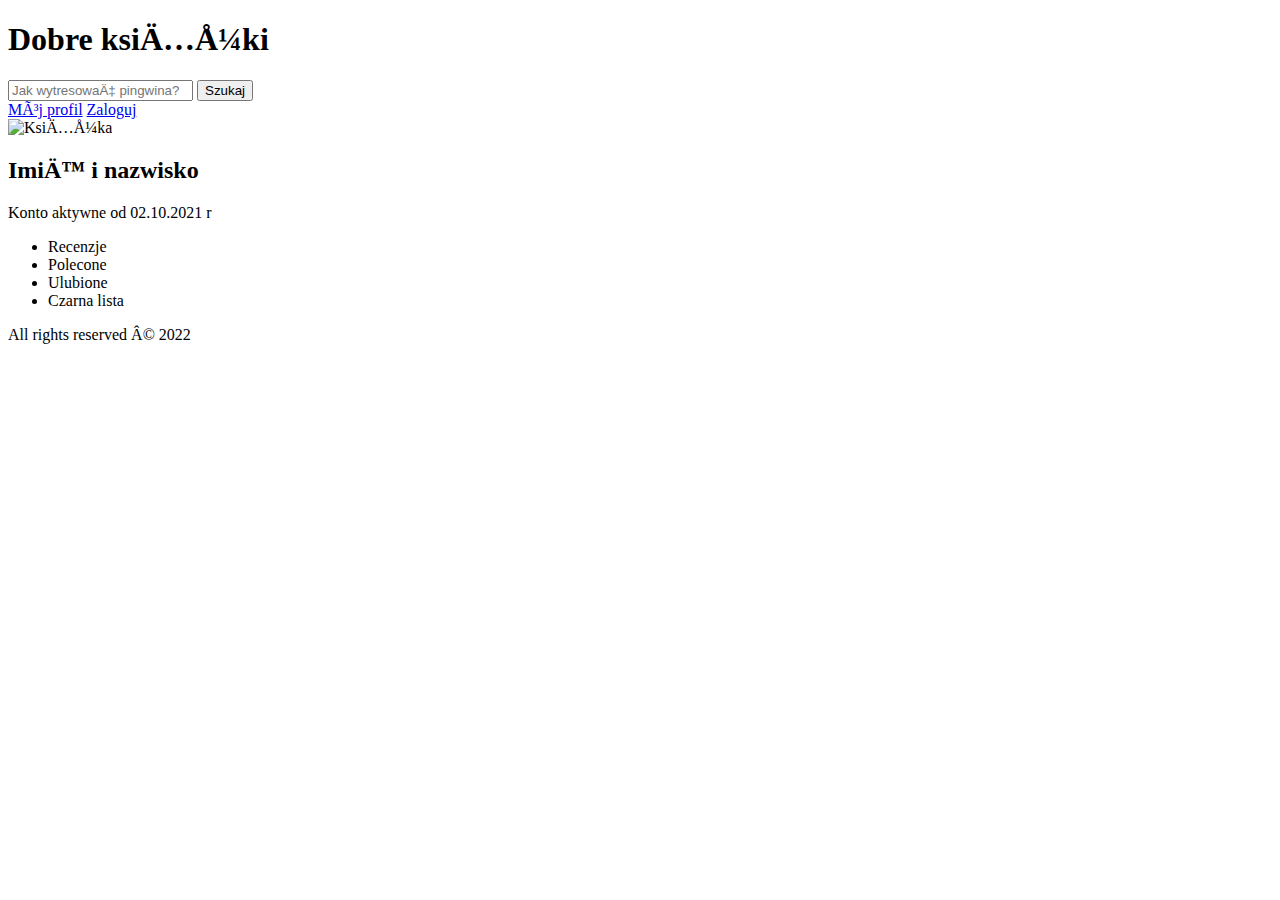
==== user.html @ 7b9eb4d9 "<!DOCTYPE html> <html>     <head>         <meta charset="utf.8">         <title>Moje książki</title>" ====
<!DOCTYPE html>
<html>
    <head>
        <meta charset="utf.8">
        <title>Moje książki</title>
    </head>
<body>
    <nav>
<h1>Dobre książki</h1>

<form>

<input type="text" placeholder="Jak wytresować pingwina?">
    <button type="submit">Szukaj</button>
</form>
<a href="user.html">Mój profil</a>
<a href="user.html">Zaloguj</a>

    </nav>
    <main>
    <img src="ksiazka.jpeg" alt="Książka" width="300">

    <h2>Imię i nazwisko</h2>
    <p> Konto aktywne od 02.10.2021 r</p>
<ul>
    <li>Recenzje    </li>
    <li>Polecone</li>
    <li>Ulubione</li>
    <li>Czarna lista</li>
</ul>
</main>
<footer> All rights reserved © 2022</footer>
</body>
</html>
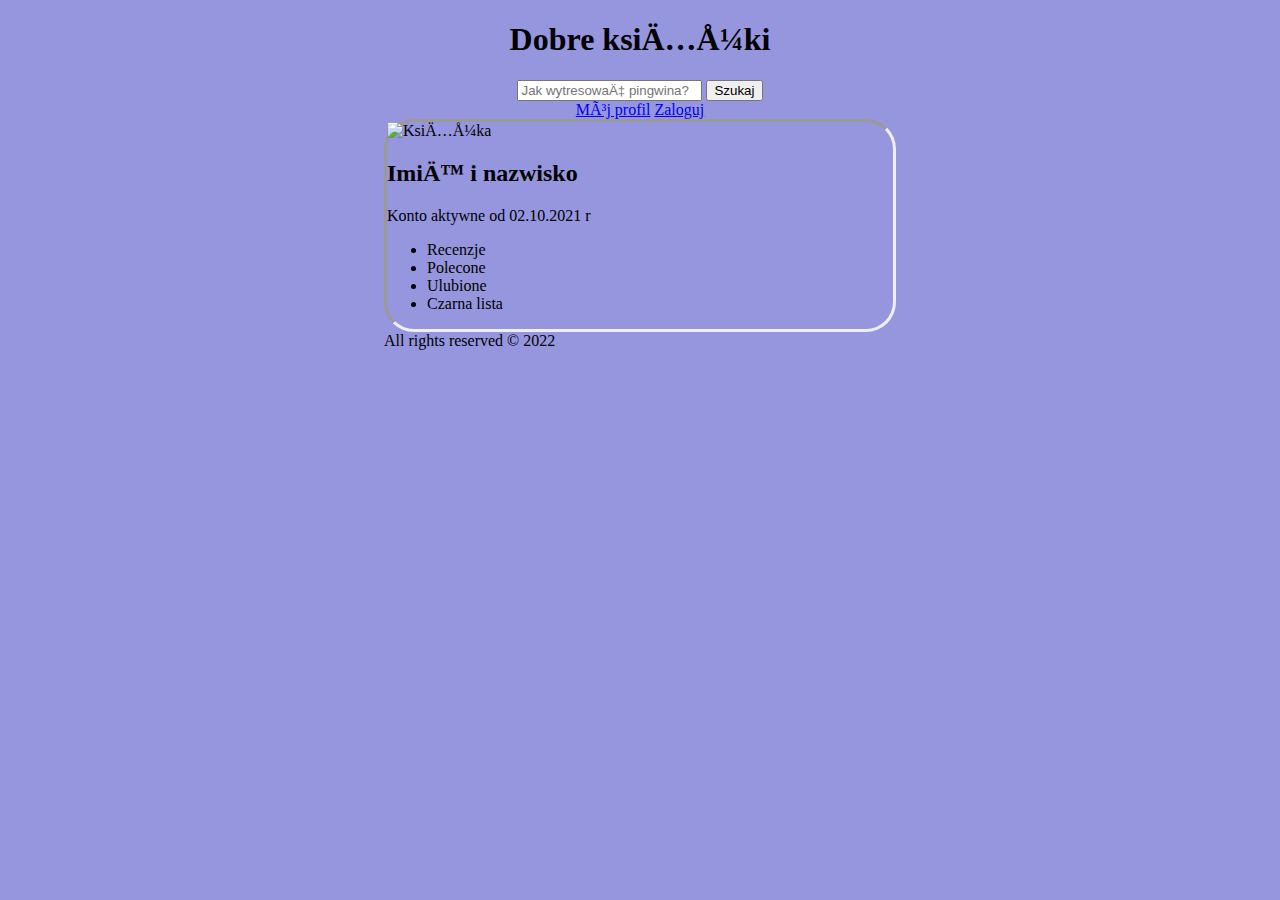
==== commit 9b0ffc06: "<!DOCTYPE html> <html>     <head>         <meta charset="utf.8">         <title>Moje książki</title>" ====
--- a/user.html
+++ b/user.html
@@ -3,7 +3,14 @@
     <head>
         <meta charset="utf.8">
         <title>Moje książki</title>
-    </head>
+        <link href="user2.css" rel="stylesheet">
+        <style>
+            main {border-style: inset; 
+                border-radius: 30px}
+            
+                
+        </style>
+            </head>
 <body>
     <nav>
 <h1>Dobre książki</h1>
@@ -18,7 +25,8 @@
 
     </nav>
     <main>
-    <img src="ksiazka.jpeg" alt="Książka" width="300">
+        <section>
+    <img src="ksiazka.jpeg" alt="Książka" width="350">
 
     <h2>Imię i nazwisko</h2>
     <p> Konto aktywne od 02.10.2021 r</p>
@@ -28,8 +36,9 @@
     <li>Ulubione</li>
     <li>Czarna lista</li>
 </ul>
+</section>
 </main>
-<footer> All rights reserved © 2022</footer>
+<footer> All rights reserved &copy; 2022</footer>
 </body>
 </html>
   --- a/user2.css
+++ b/user2.css
@@ -0,0 +1,8 @@
+body {background:rgba(141, 141, 219, 0.918);
+    margin-left: 30%;
+    margin-right: 30%;
+    padding-left: 1 em; 
+;
+    }
+nav {text-align: center;}
+    
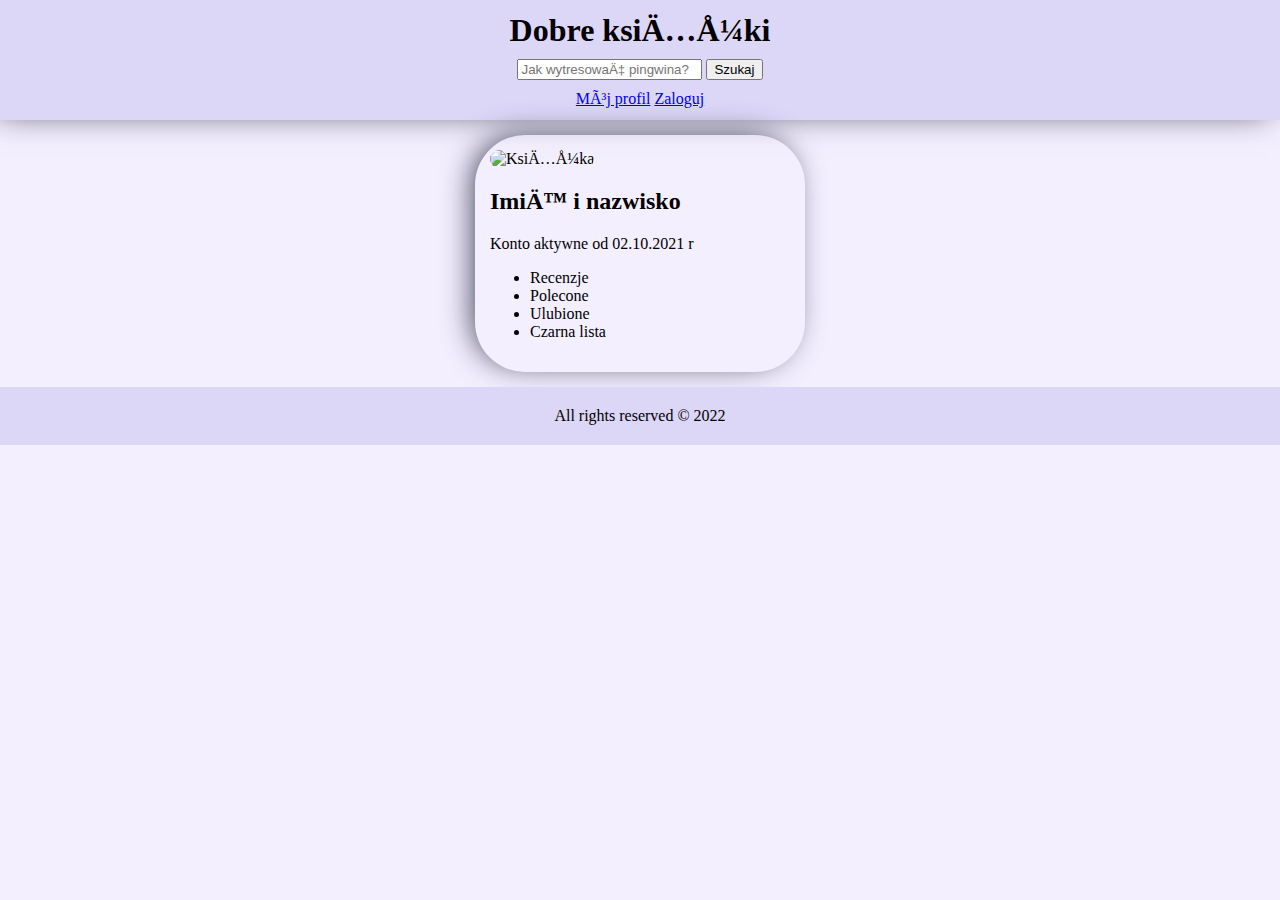
==== commit b1bb47dd: "<!DOCTYPE html> <html>     <head>         <meta charset="utf.8">         <title>Moje książki</title>" ====
--- a/user.html
+++ b/user.html
@@ -4,13 +4,7 @@
         <meta charset="utf.8">
         <title>Moje książki</title>
         <link href="user2.css" rel="stylesheet">
-        <style>
-            main {border-style: inset; 
-                border-radius: 30px}
-            
-                
-        </style>
-            </head>
+                   </head>
 <body>
     <nav>
 <h1>Dobre książki</h1>
@@ -20,13 +14,14 @@
 <input type="text" placeholder="Jak wytresować pingwina?">
     <button type="submit">Szukaj</button>
 </form>
+<div>
 <a href="user.html">Mój profil</a>
 <a href="user.html">Zaloguj</a>
-
+</div>
     </nav>
     <main>
         <section>
-    <img src="ksiazka.jpeg" alt="Książka" width="350">
+    <img src="ksiazka.jpeg" alt="Książka" width="300">
 
     <h2>Imię i nazwisko</h2>
     <p> Konto aktywne od 02.10.2021 r</p>
--- a/user2.css
+++ b/user2.css
@@ -1,8 +1,38 @@
-body {background:rgba(141, 141, 219, 0.918);
-    margin-left: 30%;
-    margin-right: 30%;
-    padding-left: 1 em; 
-;
+nav, footer {
+    background: #DCD6F7;
+
+}
+body {margin: 0; 
+    background: #f4efff;
     }
-nav {text-align: center;}
+
+nav {
+margin-top: 0;
+padding: 12px;
+box-shadow: -7px -3px 31px -5px rgba(66, 68, 90, 1);
+}
+nav > *{
+    width: 33%;
+    text-align: center;
+    margin: 0 auto;
     
+}
+form{
+    margin-top: 10px;
+margin-bottom: 10px;
+}
+footer {
+    padding: 20px;
+    text-align: center;
+}
+
+section {
+    
+width: 300px;
+margin: 15px auto;
+padding:15px;
+border-radius: 50px;
+box-shadow: -7px -3px 31px -5px rgba(66, 68, 90, 1);
+}
+
+img { border-radius: 40px;}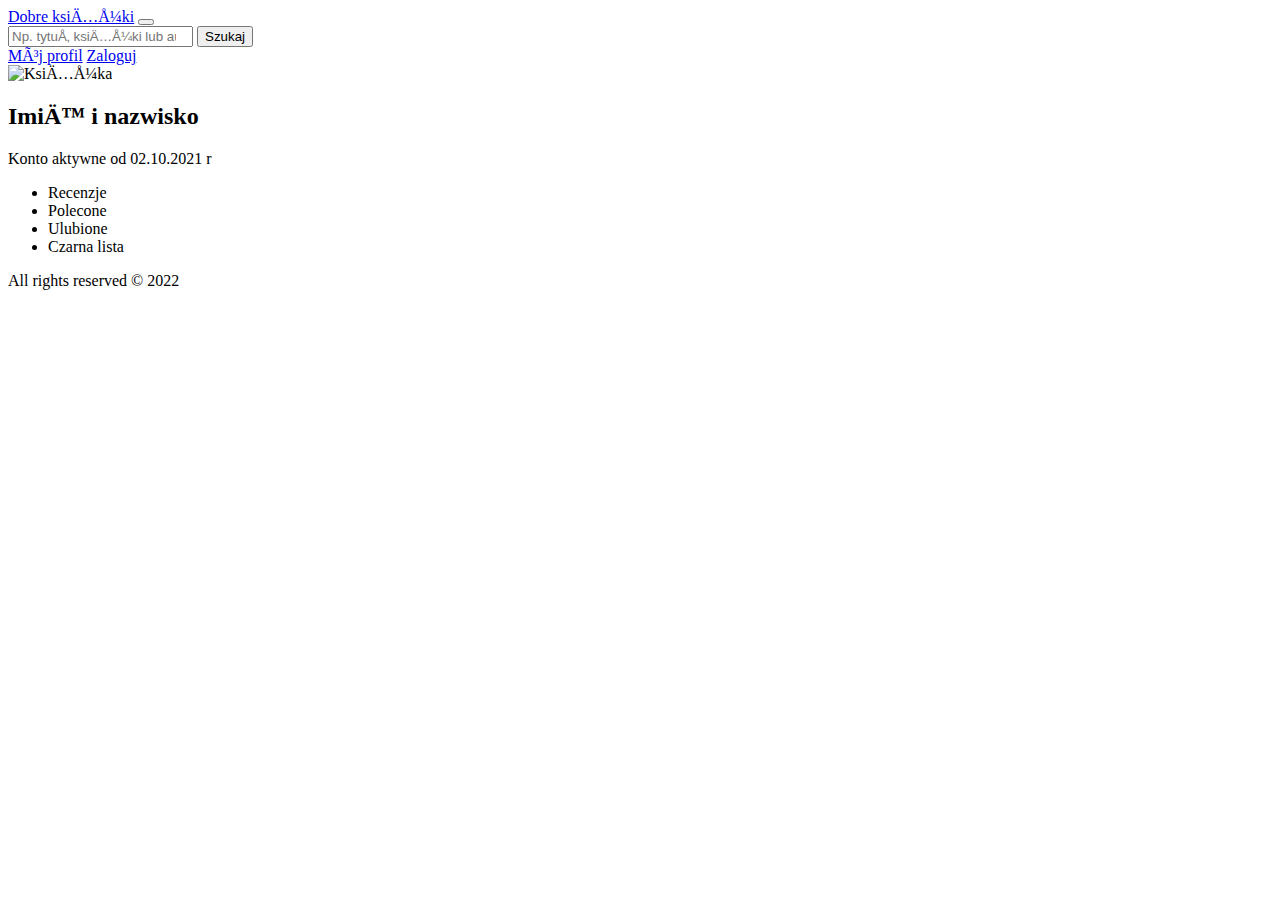
==== commit 4b9f58ba: "<!DOCTYPE html> <html>     <head>         <meta charset="utf.8">         <title>Moje książki</title>" ====
--- a/user.html
+++ b/user.html
@@ -3,22 +3,29 @@
     <head>
         <meta charset="utf.8">
         <title>Moje książki</title>
-        <link href="user2.css" rel="stylesheet">
+        <link href="https://cdn.jsdelivr.net/npm/bootstrap@5.0.2/dist/css/bootstrap.min.css" rel="stylesheet" integrity="sha384-EVSTQN3/azprG1Anm3QDgpJLIm9Nao0Yz1ztcQTwFspd3yD65VohhpuuCOmLASjC" crossorigin="anonymous">
                    </head>
 <body>
-    <nav>
-<h1>Dobre książki</h1>
-
-<form>
-
-<input type="text" placeholder="Jak wytresować pingwina?">
-    <button type="submit">Szukaj</button>
-</form>
-<div>
-<a href="user.html">Mój profil</a>
-<a href="user.html">Zaloguj</a>
-</div>
-    </nav>
+    <nav class="navbar navbar-expand-lg navbar-dark bg-dark p-3">
+        <div class="container">
+        <a class="navbar-brand" href="#">Dobre książki</a>
+        <button class="navbar-toggler" type="button"
+        data-bs-toggle="collapse" data-bs-target="#navbarSupportedContent"
+        aria-controls="navbarSupportedContent" aria-expanded="false"
+        aria-label="Toggle navigation">
+        <span class="navbar-toggler-icon"></span>
+        </button>
+        <div class="collapse navbar-collapse" id="navbarSupportedContent">
+        <form class="d-flex me-auto mt-3 mt-md-0">
+        <input class="form-control me-2" type="search" placeholder="Np. tytuł książki lub autor" aria-label="Szukaj">
+        <button class="btn btn-outline-success" type="submit">Szukaj</button>
+        </form>
+        <a href="#" class="nav-link">Mój profil</a>
+        <a href="#" class="nav-link">Zaloguj</a>
+        </div>
+        </div>
+        </nav>
+               
     <main>
         <section>
     <img src="ksiazka.jpeg" alt="Książka" width="300">
@@ -34,6 +41,7 @@
 </section>
 </main>
 <footer> All rights reserved &copy; 2022</footer>
+<script src="https://cdn.jsdelivr.net/npm/bootstrap@5.0.2/dist/js/bootstrap.bundle.min.js" integrity="sha384-MrcW6ZMFYlzcLA8Nl+NtUVF0sA7MsXsP1UyJoMp4YLEuNSfAP+JcXn/tWtIaxVXM" crossorigin="anonymous"></script>
 </body>
 </html>
   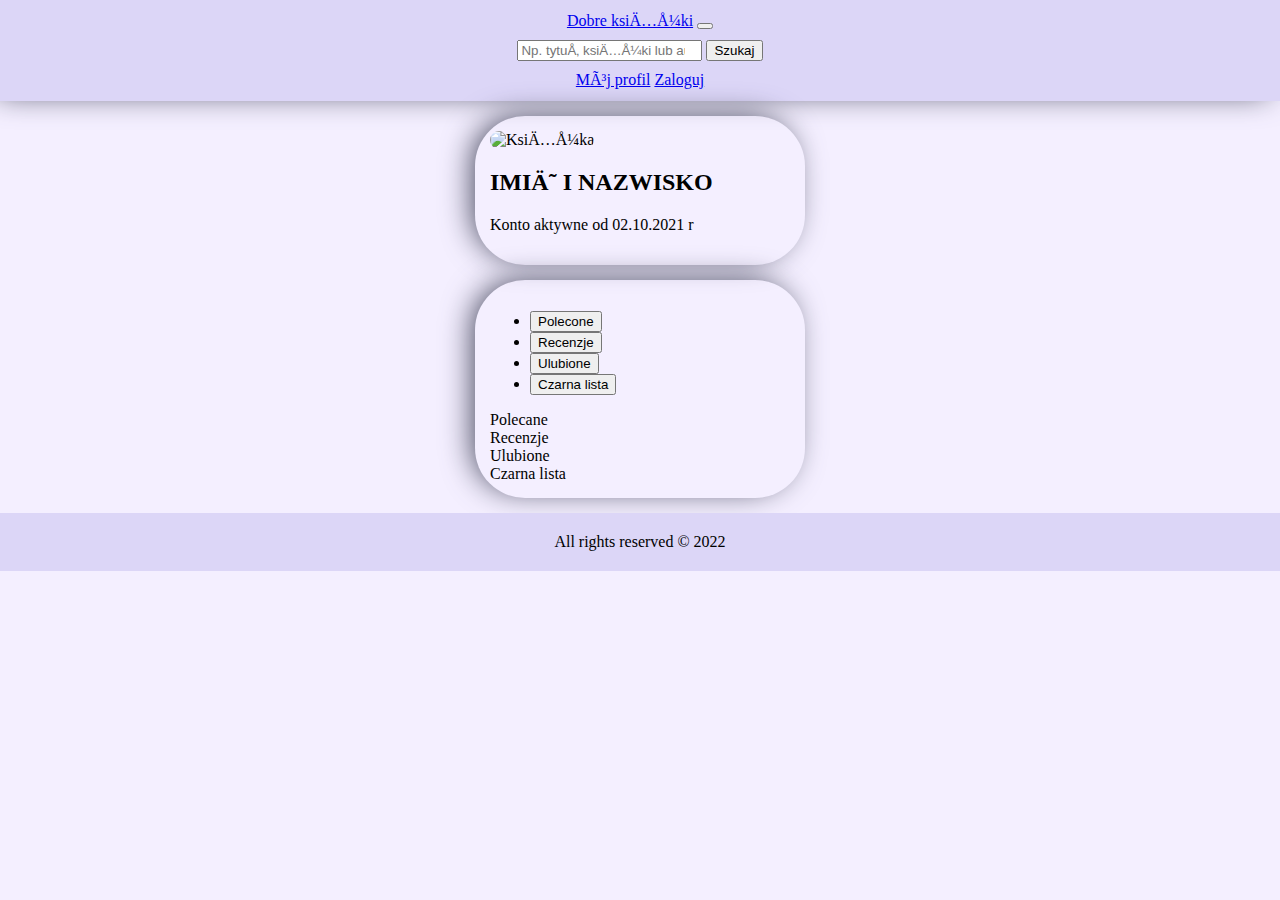
==== commit 3bbe8236: "<!DOCTYPE html> <html class="h-100">     <head>         <meta charset="utf.8">         <title>Moje k" ====
--- a/user.html
+++ b/user.html
@@ -1,11 +1,12 @@
 <!DOCTYPE html>
-<html>
+<html class="h-100">
     <head>
         <meta charset="utf.8">
         <title>Moje książki</title>
         <link href="https://cdn.jsdelivr.net/npm/bootstrap@5.0.2/dist/css/bootstrap.min.css" rel="stylesheet" integrity="sha384-EVSTQN3/azprG1Anm3QDgpJLIm9Nao0Yz1ztcQTwFspd3yD65VohhpuuCOmLASjC" crossorigin="anonymous">
+        <link href="user2.css" rel="stylesheet">
                    </head>
-<body>
+<body class="d-flex flex-column h-100">
     <nav class="navbar navbar-expand-lg navbar-dark bg-dark p-3">
         <div class="container">
         <a class="navbar-brand" href="#">Dobre książki</a>
@@ -16,7 +17,7 @@
         <span class="navbar-toggler-icon"></span>
         </button>
         <div class="collapse navbar-collapse" id="navbarSupportedContent">
-        <form class="d-flex me-auto mt-3 mt-md-0">
+        <form class="d-flex me-auto mt-3">
         <input class="form-control me-2" type="search" placeholder="Np. tytuł książki lub autor" aria-label="Szukaj">
         <button class="btn btn-outline-success" type="submit">Szukaj</button>
         </form>
@@ -27,21 +28,53 @@
         </nav>
                
     <main>
-        <section>
-    <img src="ksiazka.jpeg" alt="Książka" width="300">
-
-    <h2>Imię i nazwisko</h2>
+        <section class="bg-dark text-light">
+             <div class="row d-flex justify-content-center text-center">
+                <img class="profile-pic rounded-circle p-0 my-2"
+                src="ksiazka.jpeg" 
+                alt="Książka">
+    <h2>IMIĘ I NAZWISKO</h2>
     <p> Konto aktywne od 02.10.2021 r</p>
-<ul>
-    <li>Recenzje    </li>
-    <li>Polecone</li>
-    <li>Ulubione</li>
-    <li>Czarna lista</li>
-</ul>
+             </section>
+    <section class="bg-dark text-light">
+        <ul class="nav nav-tabs" id="myTab" role="tablist">
+        <li class="nav-item" role="presentation">
+        <button class="nav-link px-2 py-1 px-sm-3 py-sm-2 active" id="recommended-tab" data-bs-toggle="tab"
+        data-bs-target="#recommended" type="button" role="tab" aria-controls="recommended"
+        aria-selected="true">Polecone</button>
+        </li>
+        <li class="nav-item" role="presentation">
+        <button class="nav-link px-2 py-1 px-sm-3 py-sm-2" id="reviews-tab" data-bs-toggle="tab"
+        data-bs-target="#reviews" type="button" role="tab" aria-controls="reviews"
+        aria-selected="false">Recenzje</button>
+        </li>
+        <li class="nav-item" role="presentation">
+        <button class="nav-link px-2 py-1 px-sm-3 py-sm-2" id="favourite-tab" data-bs-toggle="tab"
+        data-bs-target="#favourite" type="button" role="tab" aria-controls="favourite"
+        aria-selected="false">Ulubione</button>
+        </li>
+        <li class="nav-item" role="presentation">
+        <button class="nav-link px-2 py-1 px-sm-3 py-sm-2" id="black-list-tab" data-bs-toggle="tab"
+        data-bs-target="#black-list" type="button" role="tab" aria-controls="black-list"
+        aria-selected="false">Czarna lista</button>
+        </li>
+        </ul>
+        <div class="tab-content bg-light text-dark" id="myTabContent">
+        <div class="tab-pane fade show active" id="recommended" role="tabpanel"
+        aria-labelledby="recommended-tab">
+        Polecane
+        </div>
+        <div class="tab-pane fade" id="reviews" role="tabpanel" aria-labelledby="reviews-tab">Recenzje</div>
+        <div class="tab-pane fade" id="favourite" role="tabpanel" aria-labelledby="favourite-tab">Ulubione</div>
+        <div class="tab-pane fade" id="black-list" role="tabpanel" aria-labelledby="black-list-tab">Czarna lista</div>
+        </div>
+       
+                </div>
+            </div>
 </section>
 </main>
-<footer> All rights reserved &copy; 2022</footer>
+<footer class="footer bg-dark text-center text-light p-3 mt-auto"> All rights reserved &copy; 2022</footer>
 <script src="https://cdn.jsdelivr.net/npm/bootstrap@5.0.2/dist/js/bootstrap.bundle.min.js" integrity="sha384-MrcW6ZMFYlzcLA8Nl+NtUVF0sA7MsXsP1UyJoMp4YLEuNSfAP+JcXn/tWtIaxVXM" crossorigin="anonymous"></script>
 </body>
 </html>
-  +  
--- a/user2.css
+++ b/user2.css
@@ -0,0 +1,38 @@
+nav, footer {
+    background: #DCD6F7;
+
+}
+body {margin: 0; 
+    background: #f4efff;
+    }
+
+nav {
+margin-top: 0;
+padding: 12px;
+box-shadow: -7px -3px 31px -5px rgba(66, 68, 90, 1);
+}
+nav > *{
+    width: 33%;
+    text-align: center;
+    margin: 0 auto;
+    
+}
+form{
+    margin-top: 10px;
+margin-bottom: 10px;
+}
+footer {
+    padding: 20px;
+    text-align: center;
+}
+
+section {
+    
+width: 300px;
+margin: 15px auto;
+padding:15px;
+border-radius: 50px;
+box-shadow: -7px -3px 31px -5px rgba(66, 68, 90, 1);
+}
+
+img { border-radius: 40px;}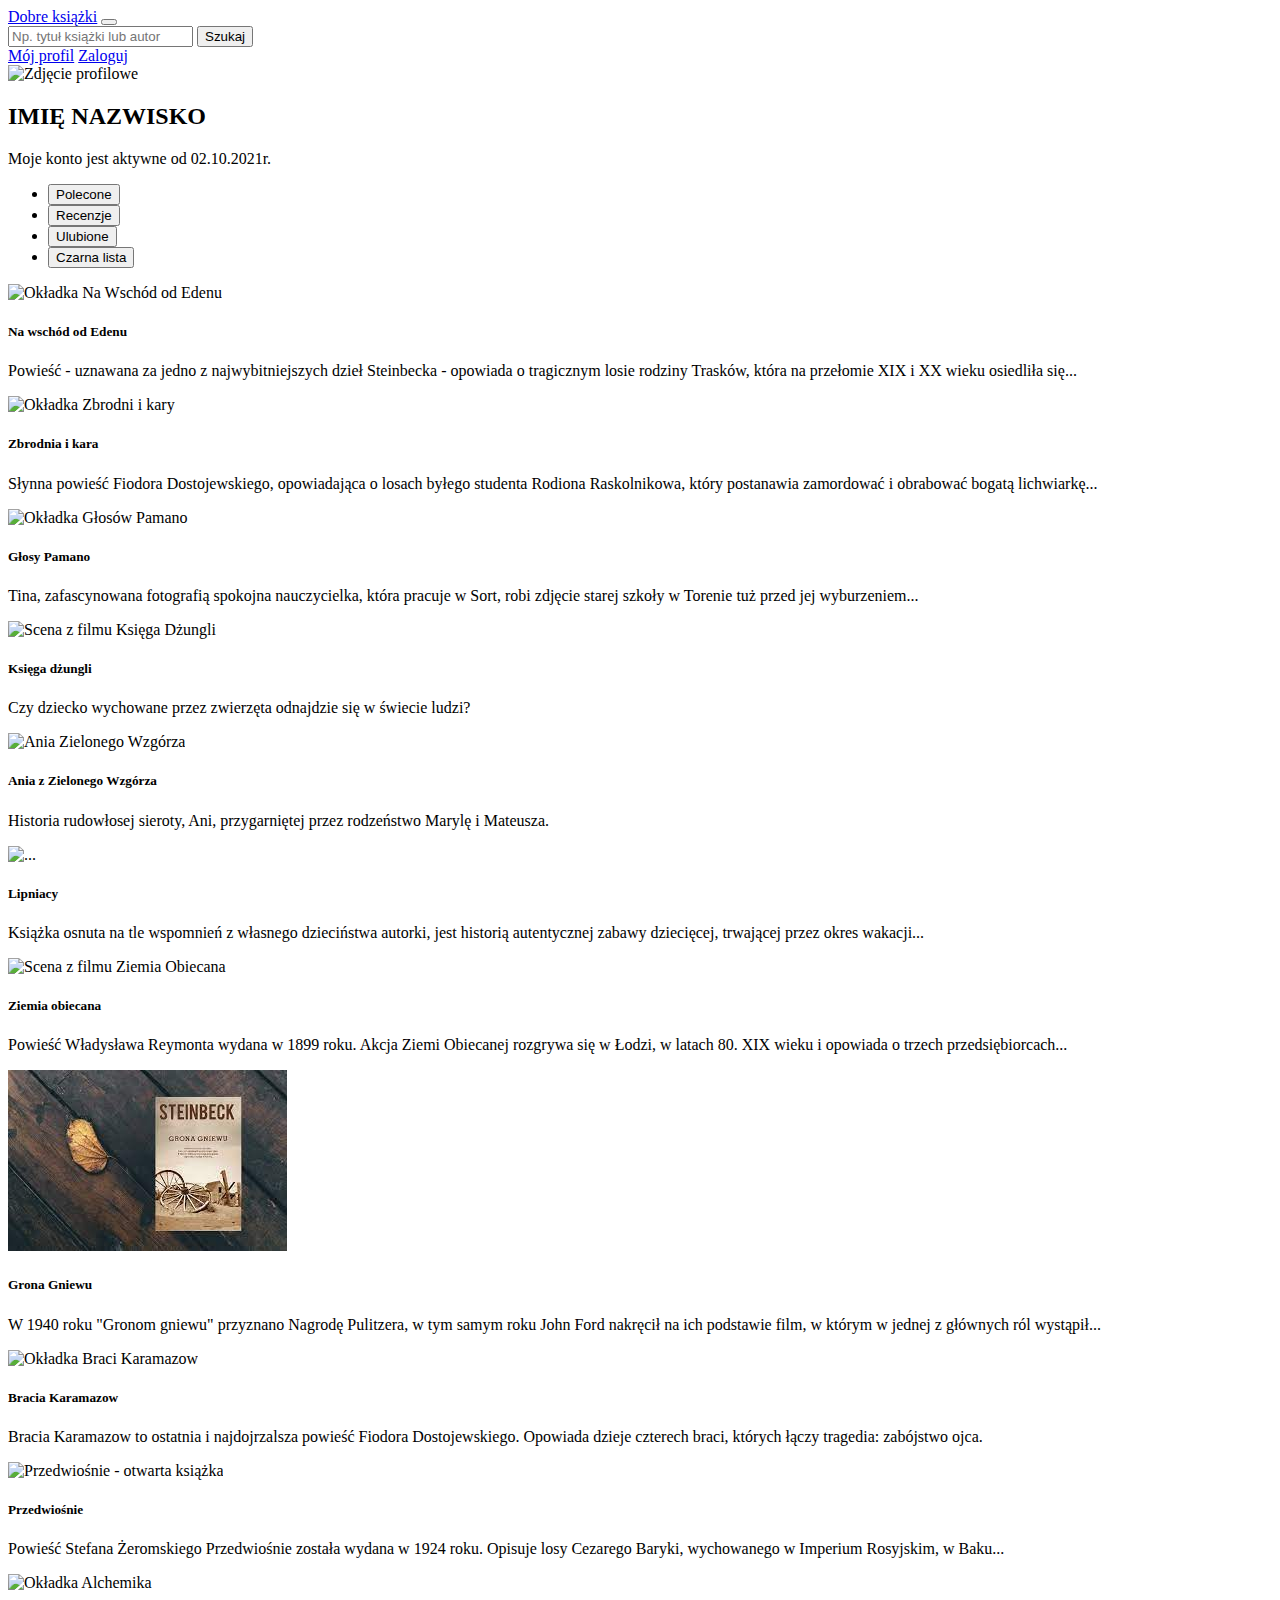
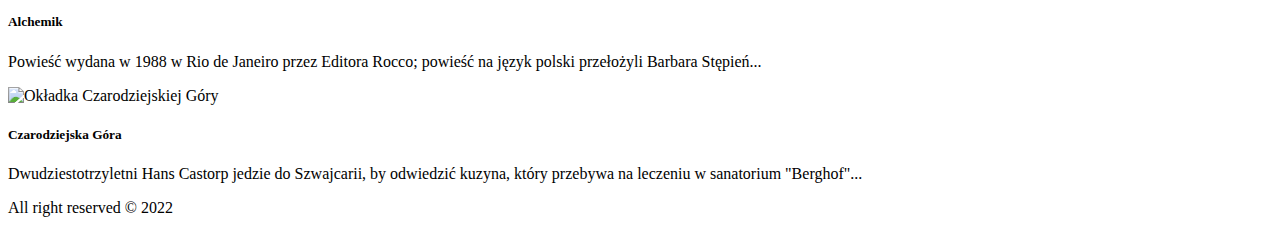
==== commit 193d3923: "<!DOCTYPE html> <html class="h-100">" ====
--- a/user.html
+++ b/user.html
@@ -1,80 +1,265 @@
+ 
 <!DOCTYPE html>
 <html class="h-100">
-    <head>
-        <meta charset="utf.8">
-        <title>Moje książki</title>
-        <link href="https://cdn.jsdelivr.net/npm/bootstrap@5.0.2/dist/css/bootstrap.min.css" rel="stylesheet" integrity="sha384-EVSTQN3/azprG1Anm3QDgpJLIm9Nao0Yz1ztcQTwFspd3yD65VohhpuuCOmLASjC" crossorigin="anonymous">
-        <link href="user2.css" rel="stylesheet">
-                   </head>
+
+<head>
+    <title>Moje książki</title>
+    <meta charset="utf-8">
+    <meta name="viewport" content="width=device-width, initial_scale=1.0">
+    <link href="https://cdn.jsdelivr.net/npm/bootstrap@5.0.2/dist/css/bootstrap.min.css" rel="stylesheet"
+          integrity="sha384-EVSTQN3/azprG1Anm3QDgpJLIm9Nao0Yz1ztcQTwFspd3yD65VohhpuuCOmLASjC" crossorigin="anonymous">
+    <link rel="stylesheet" href="user2.css">
+</head>
+
 <body class="d-flex flex-column h-100">
-    <nav class="navbar navbar-expand-lg navbar-dark bg-dark p-3">
-        <div class="container">
-        <a class="navbar-brand" href="#">Dobre książki</a>
-        <button class="navbar-toggler" type="button"
-        data-bs-toggle="collapse" data-bs-target="#navbarSupportedContent"
-        aria-controls="navbarSupportedContent" aria-expanded="false"
-        aria-label="Toggle navigation">
-        <span class="navbar-toggler-icon"></span>
+<nav class="navbar navbar-expand-lg navbar-dark bg-dark p-3">
+    <div class="container">
+        <a class="navbar-brand" href="index.html">Dobre książki</a>
+        <button class="navbar-toggler" type="button" data-bs-toggle="collapse"
+                data-bs-target="#navbarSupportedContent" aria-controls="navbarSupportedContent" aria-expanded="false"
+                aria-label="Toggle navigation">
+            <span class="navbar-toggler-icon"></span>
         </button>
         <div class="collapse navbar-collapse" id="navbarSupportedContent">
-        <form class="d-flex me-auto mt-3">
-        <input class="form-control me-2" type="search" placeholder="Np. tytuł książki lub autor" aria-label="Szukaj">
-        <button class="btn btn-outline-success" type="submit">Szukaj</button>
-        </form>
-        <a href="#" class="nav-link">Mój profil</a>
-        <a href="#" class="nav-link">Zaloguj</a>
+            <form class="d-flex me-auto mt-3 mt-lg-0">
+                <input class="form-control me-2"
+                       type="search"
+                       placeholder="Np. tytuł książki lub autor"
+                       aria-label="Szukaj">
+                <button class="btn btn-outline-success" type="submit">Szukaj</button>
+            </form>
+            <a href="user.html" class="nav-link">Mój profil</a>
+            <a href="login.html" class="nav-link">Zaloguj</a>
         </div>
+    </div>
+</nav>
+<main class="bg-light text-dark h-100">
+    <section class="bg-dark text-light text-center p-2">
+        <img class="profile-pic rounded-circle p-0 my-2" src="ksiazka.jpeg" alt="Zdjęcie profilowe"
+             width="300">
+        <h2>IMIĘ NAZWISKO</h2>
+        <p>Moje konto jest aktywne od 02.10.2021r.</p>
+    </section>
+    <section>
+        <ul class="nav nav-tabs bg-dark text-light d-flex justify-content-center" id="myTab" role="tablist">
+            <li class="nav-item" role="presentation">
+                <button class="nav-link px-2 py-1 px-sm-3 py-sm-2 active" id="recommended-tab" data-bs-toggle="tab"
+                        data-bs-target="#recommended" type="button" role="tab" aria-controls="recommended"
+                        aria-selected="true">Polecone
+                </button>
+            </li>
+            <li class="nav-item" role="presentation">
+                <button class="nav-link px-2 py-1 px-sm-3 py-sm-2" id="reviews-tab" data-bs-toggle="tab"
+                        data-bs-target="#reviews" type="button" role="tab" aria-controls="reviews"
+                        aria-selected="false">Recenzje
+                </button>
+            </li>
+            <li class="nav-item" role="presentation">
+                <button class="nav-link px-2 py-1 px-sm-3 py-sm-2" id="favourite-tab" data-bs-toggle="tab"
+                        data-bs-target="#favourite" type="button" role="tab" aria-controls="favourite"
+                        aria-selected="false">Ulubione
+                </button>
+            </li>
+            <li class="nav-item" role="presentation">
+                <button class="nav-link px-2 py-1 px-sm-3 py-sm-2" id="black-list-tab" data-bs-toggle="tab"
+                        data-bs-target="#black-list" type="button" role="tab" aria-controls="black-list"
+                        aria-selected="false">Czarna lista
+                </button>
+            </li>
+        </ul>
+        <div class="tab-content" id="myTabContent">
+            <div class="tab-pane fade show active" id="recommended" role="tabpanel"
+                 aria-labelledby="recommended-tab">
+                <div class="container p-4">
+                    <div class="row row-cols-auto justify-content-center g-4">
+                        <div class="col">
+                            <div class="card bg-dark text-light h-100">
+                                <img src="https://2.bp.blogspot.com/-4lb7VNUTh10/WsngCY64vVI/AAAAAAAADQ4/bmD2Q68J8HYn0bd3MDo-j65OUBiohi5AwCLcBGAs/w1200-h630-p-k-no-nu/na%2Bwsch%25C3%25B3d%2Bod%2Bedenu.JPG"
+                                     class="card-img-top" alt="Okładka Na Wschód od Edenu">
+                                <div class="card-body">
+                                    <h5 class="card-title">Na wschód od Edenu</h5>
+                                    <p class="card-text">
+                                        Powieść - uznawana za jedno z najwybitniejszych dzieł Steinbecka -
+                                        opowiada o tragicznym losie rodziny Trasków, która na przełomie XIX i XX
+                                        wieku osiedliła się...
+                                    </p>
+                                </div>
+                            </div>
+                        </div>
+                        <div class="col">
+                            <div class="card bg-dark text-light h-100">
+                                <img src="http://1.bp.blogspot.com/-UfbD2wu3UCs/VOCFTGvLi9I/AAAAAAAACEU/daBoSaljKA8/w1200-h630-p-k-no-nu/IMAG1376.jpg"
+                                     class="card-img-top" alt="Okładka Zbrodni i kary">
+                                <div class="card-body">
+                                    <h5 class="card-title">Zbrodnia i kara</h5>
+                                    <p class="card-text">
+                                        Słynna powieść Fiodora Dostojewskiego, opowiadająca o losach byłego studenta
+                                        Rodiona Raskolnikowa, który postanawia zamordować i obrabować bogatą
+                                        lichwiarkę...
+                                    </p>
+                                </div>
+                            </div>
+                        </div>
+                        <div class="col">
+                            <div class="card bg-dark text-light h-100">
+                                <img src="https://www.derevolutionibus.pl/wp-content/uploads/2020/03/IMG_20200325_153510-scaled.jpg"
+                                     class="card-img-top" alt="Okładka Głosów Pamano">
+                                <div class="card-body">
+                                    <h5 class="card-title">Głosy Pamano</h5>
+                                    <p class="card-text">
+                                        Tina, zafascynowana fotografią spokojna nauczycielka, która pracuje w Sort,
+                                        robi zdjęcie starej szkoły w Torenie tuż przed jej wyburzeniem...
+                                    </p>
+                                </div>
+                            </div>
+                        </div>
+                    </div>
+                </div>
+            </div>
+            <div class="tab-pane fade" id="reviews" role="tabpanel" aria-labelledby="reviews-tab">
+                <div class="container p-4">
+                    <div class="row row-cols-auto justify-content-center g-4">
+                        <div class="col">
+                            <div class="card bg-dark text-light h-100">
+                                <img src="https://d-tm.ppstatic.pl/kadry/cc/59/06ba78feac18ea863b90e6ec8c88.1000.jpg"
+                                     class="card-img-top" alt="Scena z filmu Księga Dżungli">
+                                <div class="card-body">
+                                    <h5 class="card-title">Księga dżungli</h5>
+                                    <p class="card-text">
+                                        Czy dziecko wychowane przez zwierzęta odnajdzie się w świecie ludzi?
+                                    </p>
+                                </div>
+                            </div>
+                        </div>
+                        <div class="col">
+                            <div class="card bg-dark text-light h-100">
+                                <img src="https://cytaty.pl/media/quote_template/2014/10/31/annewithhouse.jpg"
+                                     class="card-img-top" alt="Ania Zielonego Wzgórza">
+                                <div class="card-body">
+                                    <h5 class="card-title">Ania z Zielonego Wzgórza</h5>
+                                    <p class="card-text">
+                                        Historia rudowłosej sieroty, Ani, przygarniętej przez rodzeństwo Marylę i
+                                        Mateusza.
+                                    </p>
+                                </div>
+                            </div>
+                        </div>
+                        <div class="col">
+                            <div class="card bg-dark text-light h-100">
+                                <img src="https://a.allegroimg.com/original/1ea56f/e5c8f5624b9e94c91d5b1c742ee3"
+                                     class="card-img-top" alt="...">
+                                <div class="card-body">
+                                    <h5 class="card-title">Lipniacy</h5>
+                                    <p class="card-text">
+                                        Książka osnuta na tle wspomnień z własnego dzieciństwa autorki, jest historią
+                                        autentycznej zabawy dziecięcej, trwającej przez okres wakacji...
+                                    </p>
+                                </div>
+                            </div>
+                        </div>
+                    </div>
+                </div>
+            </div>
+            <div class="tab-pane fade" id="favourite" role="tabpanel" aria-labelledby="favourite-tab">
+                <div class="container p-4">
+                    <div class="row row-cols-auto justify-content-center g-4">
+                        <div class="col">
+                            <div class="card bg-dark text-light h-100">
+                                <img src="https://www.nck.pl/upload/thumb/upload/Ziemia_Obiecana_-_kadr_z_filmu_auto_1600x800.jpg"
+                                     class="card-img-top" alt="Scena z filmu Ziemia Obiecana">
+                                <div class="card-body">
+                                    <h5 class="card-title">Ziemia obiecana</h5>
+                                    <p class="card-text">
+                                        Powieść Władysława Reymonta wydana w 1899 roku. Akcja Ziemi Obiecanej rozgrywa
+                                        się w Łodzi, w latach 80. XIX wieku i opowiada o trzech przedsiębiorcach...
+                                    </p>
+                                </div>
+                            </div>
+                        </div>
+                        <div class="col">
+                            <div class="card bg-dark text-light h-100">
+                                <img src="[data-uri]"
+                                     class="card-img-top" alt="Okładka Gron Gniewu">
+                                <div class="card-body">
+                                    <h5 class="card-title">Grona Gniewu</h5>
+                                    <p class="card-text">
+                                        W 1940 roku "Gronom gniewu" przyznano Nagrodę Pulitzera, w tym samym roku
+                                        John Ford nakręcił na ich podstawie film, w którym w jednej z głównych ról
+                                        wystąpił...
+                                    </p>
+                                </div>
+                            </div>
+                        </div>
+                        <div class="col">
+                            <div class="card bg-dark text-light h-100">
+                                <img src="https://encrypted-tbn0.gstatic.com/images?q=tbn:ANd9GcTLcvXFZBenKXmbAgbhwwBOJNJDEHLXyG3moA&usqp=CAU"
+                                     class="card-img-top" alt="Okładka Braci Karamazow">
+                                <div class="card-body">
+                                    <h5 class="card-title">Bracia Karamazow</h5>
+                                    <p class="card-text">
+                                        Bracia Karamazow to ostatnia i najdojrzalsza powieść Fiodora Dostojewskiego.
+                                        Opowiada dzieje czterech braci, których łączy tragedia: zabójstwo ojca.
+                                    </p>
+                                </div>
+                            </div>
+                        </div>
+                    </div>
+                </div>
+            </div>
+            <div class="tab-pane fade" id="black-list" role="tabpanel" aria-labelledby="black-list-tab">
+                <div class="container p-4">
+                    <div class="row row-cols-auto justify-content-center g-4">
+                        <div class="col">
+                            <div class="card bg-dark text-light h-100">
+                                <img src="https://instytutksiazki.pl/files/cache/1/7/thumb_920x518_17e7919100363b18d81d1a7b763a741e1521579435.jpg"
+                                     class="card-img-top" alt="Przedwiośnie - otwarta książka">
+                                <div class="card-body">
+                                    <h5 class="card-title">Przedwiośnie</h5>
+                                    <p class="card-text">
+                                        Powieść Stefana Żeromskiego Przedwiośnie została wydana w 1924 roku.
+                                        Opisuje losy Cezarego Baryki, wychowanego w Imperium Rosyjskim, w Baku...
+                                    </p>
+                                </div>
+                            </div>
+                        </div>
+                        <div class="col">
+                            <div class="card bg-dark text-light h-100">
+                                <img src="https://1.bp.blogspot.com/-39KrvyrCjg4/Xn8JdEK3LcI/AAAAAAAAC9g/jR__elQeq_M-OhoJt7jN1oP2hrjYEZGVgCLcBGAsYHQ/s1600/DSC_0393.JPG"
+                                     class="card-img-top" alt="Okładka Alchemika">
+                                <div class="card-body">
+                                    <h5 class="card-title">Alchemik</h5>
+                                    <p class="card-text">
+                                        Powieść wydana w 1988 w Rio de Janeiro przez Editora Rocco;
+                                        powieść na język polski przełożyli Barbara Stępień...
+                                    </p>
+                                </div>
+                            </div>
+                        </div>
+                        <div class="col">
+                            <div class="card bg-dark text-light h-100">
+                                <img src="https://www.derevolutionibus.pl/wp-content/uploads/2020/04/IMG_20200407_122841-scaled.jpg"
+                                     class="card-img-top" alt="Okładka Czarodziejskiej Góry">
+                                <div class="card-body">
+                                    <h5 class="card-title">Czarodziejska Góra</h5>
+                                    <p class="card-text">
+                                        Dwudziestotrzyletni Hans Castorp jedzie do Szwajcarii, by odwiedzić kuzyna,
+                                        który przebywa na leczeniu w sanatorium "Berghof"...
+                                    </p>
+                                </div>
+                            </div>
+                        </div>
+                    </div>
+                </div>
+            </div>
         </div>
-        </nav>
-               
-    <main>
-        <section class="bg-dark text-light">
-             <div class="row d-flex justify-content-center text-center">
-                <img class="profile-pic rounded-circle p-0 my-2"
-                src="ksiazka.jpeg" 
-                alt="Książka">
-    <h2>IMIĘ I NAZWISKO</h2>
-    <p> Konto aktywne od 02.10.2021 r</p>
-             </section>
-    <section class="bg-dark text-light">
-        <ul class="nav nav-tabs" id="myTab" role="tablist">
-        <li class="nav-item" role="presentation">
-        <button class="nav-link px-2 py-1 px-sm-3 py-sm-2 active" id="recommended-tab" data-bs-toggle="tab"
-        data-bs-target="#recommended" type="button" role="tab" aria-controls="recommended"
-        aria-selected="true">Polecone</button>
-        </li>
-        <li class="nav-item" role="presentation">
-        <button class="nav-link px-2 py-1 px-sm-3 py-sm-2" id="reviews-tab" data-bs-toggle="tab"
-        data-bs-target="#reviews" type="button" role="tab" aria-controls="reviews"
-        aria-selected="false">Recenzje</button>
-        </li>
-        <li class="nav-item" role="presentation">
-        <button class="nav-link px-2 py-1 px-sm-3 py-sm-2" id="favourite-tab" data-bs-toggle="tab"
-        data-bs-target="#favourite" type="button" role="tab" aria-controls="favourite"
-        aria-selected="false">Ulubione</button>
-        </li>
-        <li class="nav-item" role="presentation">
-        <button class="nav-link px-2 py-1 px-sm-3 py-sm-2" id="black-list-tab" data-bs-toggle="tab"
-        data-bs-target="#black-list" type="button" role="tab" aria-controls="black-list"
-        aria-selected="false">Czarna lista</button>
-        </li>
-        </ul>
-        <div class="tab-content bg-light text-dark" id="myTabContent">
-        <div class="tab-pane fade show active" id="recommended" role="tabpanel"
-        aria-labelledby="recommended-tab">
-        Polecane
-        </div>
-        <div class="tab-pane fade" id="reviews" role="tabpanel" aria-labelledby="reviews-tab">Recenzje</div>
-        <div class="tab-pane fade" id="favourite" role="tabpanel" aria-labelledby="favourite-tab">Ulubione</div>
-        <div class="tab-pane fade" id="black-list" role="tabpanel" aria-labelledby="black-list-tab">Czarna lista</div>
-        </div>
-       
-                </div>
-            </div>
-</section>
+    </section>
 </main>
-<footer class="footer bg-dark text-center text-light p-3 mt-auto"> All rights reserved &copy; 2022</footer>
-<script src="https://cdn.jsdelivr.net/npm/bootstrap@5.0.2/dist/js/bootstrap.bundle.min.js" integrity="sha384-MrcW6ZMFYlzcLA8Nl+NtUVF0sA7MsXsP1UyJoMp4YLEuNSfAP+JcXn/tWtIaxVXM" crossorigin="anonymous"></script>
+<footer class="footer bg-dark text-center text-light p-3 mt-auto">
+    All right reserved &copy 2022
+</footer>
+<script src="https://cdn.jsdelivr.net/npm/bootstrap@5.0.2/dist/js/bootstrap.bundle.min.js"
+        integrity="sha384-MrcW6ZMFYlzcLA8Nl+NtUVF0sA7MsXsP1UyJoMp4YLEuNSfAP+JcXn/tWtIaxVXM" crossorigin="anonymous">
+</script>
 </body>
+
 </html>
-  
--- a/user2.css
+++ b/user2.css
@@ -1,38 +1,5 @@
-nav, footer {
-    background: #DCD6F7;
-
-}
-body {margin: 0; 
-    background: #f4efff;
-    }
-
-nav {
-margin-top: 0;
-padding: 12px;
-box-shadow: -7px -3px 31px -5px rgba(66, 68, 90, 1);
-}
-nav > *{
-    width: 33%;
-    text-align: center;
-    margin: 0 auto;
-    
-}
-form{
-    margin-top: 10px;
-margin-bottom: 10px;
-}
-footer {
-    padding: 20px;
-    text-align: center;
-}
-
-section {
-    
-width: 300px;
-margin: 15px auto;
-padding:15px;
-border-radius: 50px;
-box-shadow: -7px -3px 31px -5px rgba(66, 68, 90, 1);
-}
-
-img { border-radius: 40px;}+.profile-pic {
+    width: 250px;
+    height: 250px;
+    object-fit: cover;
+}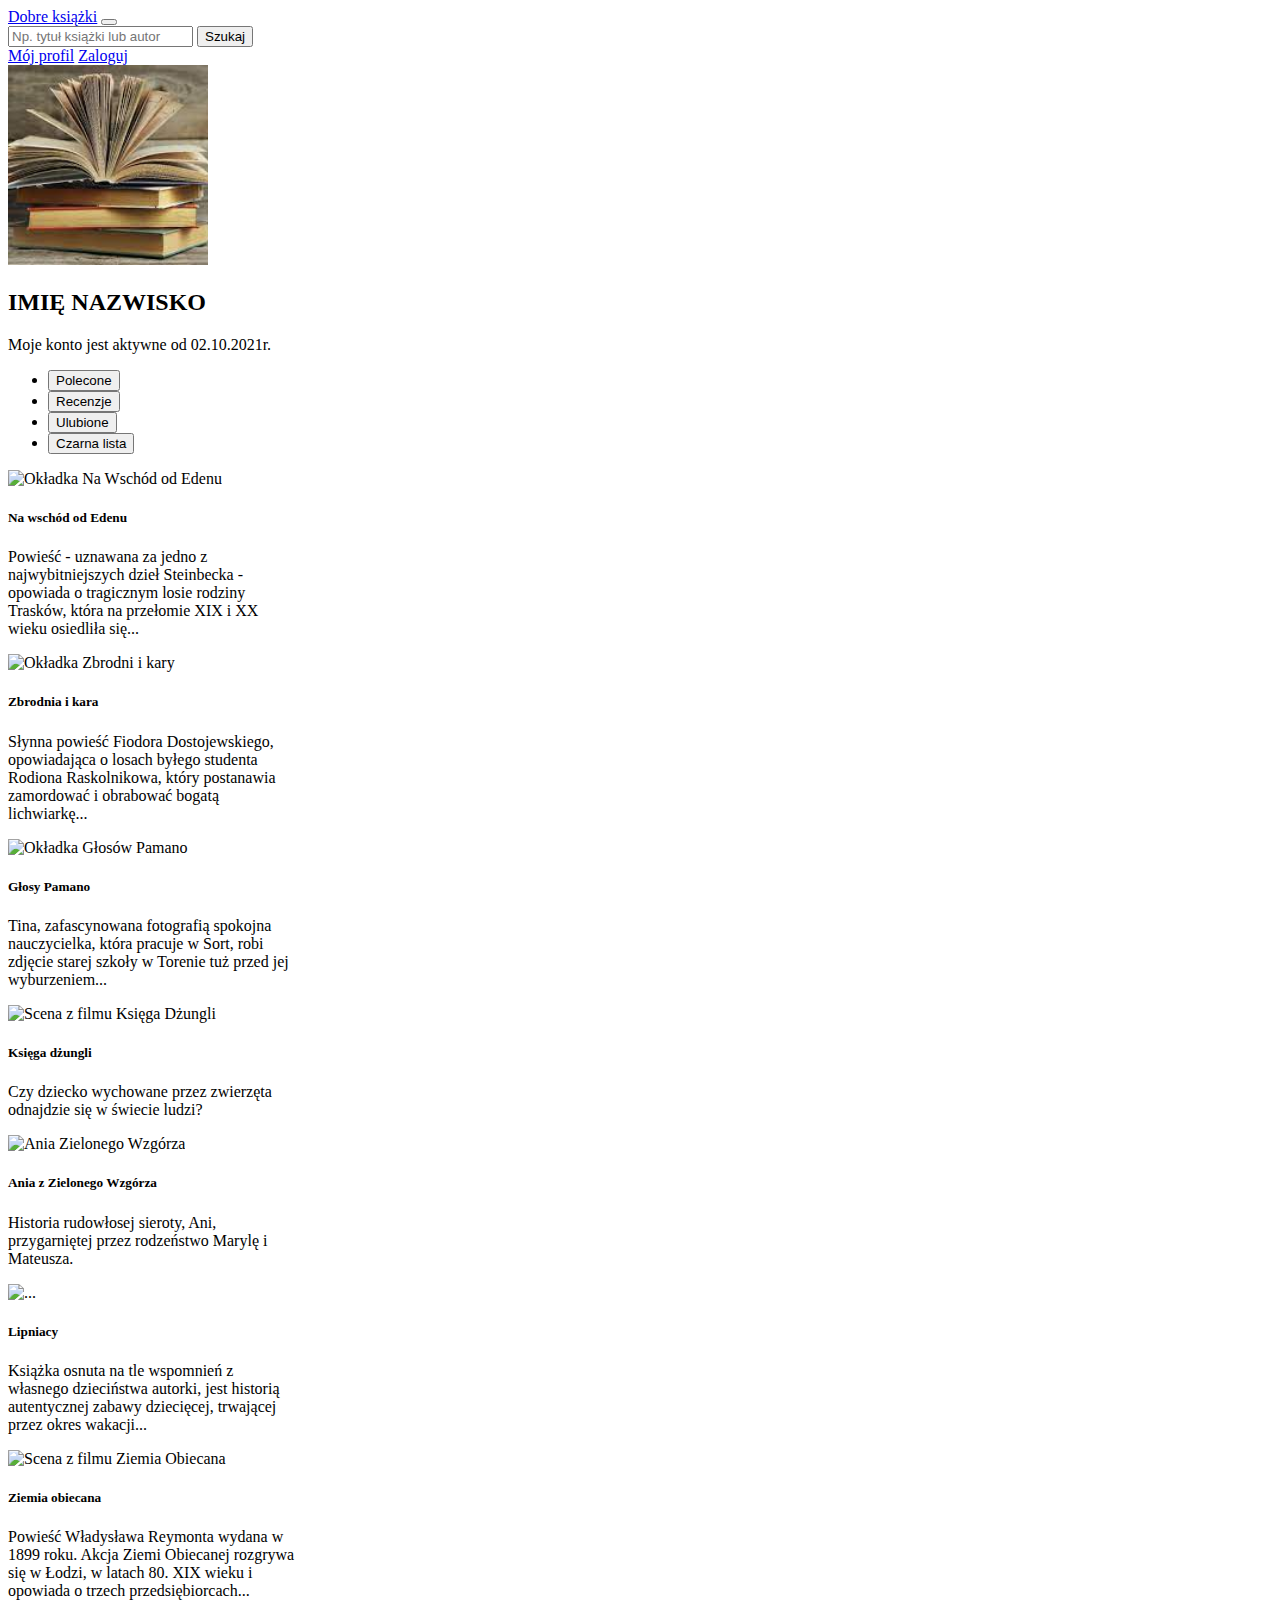
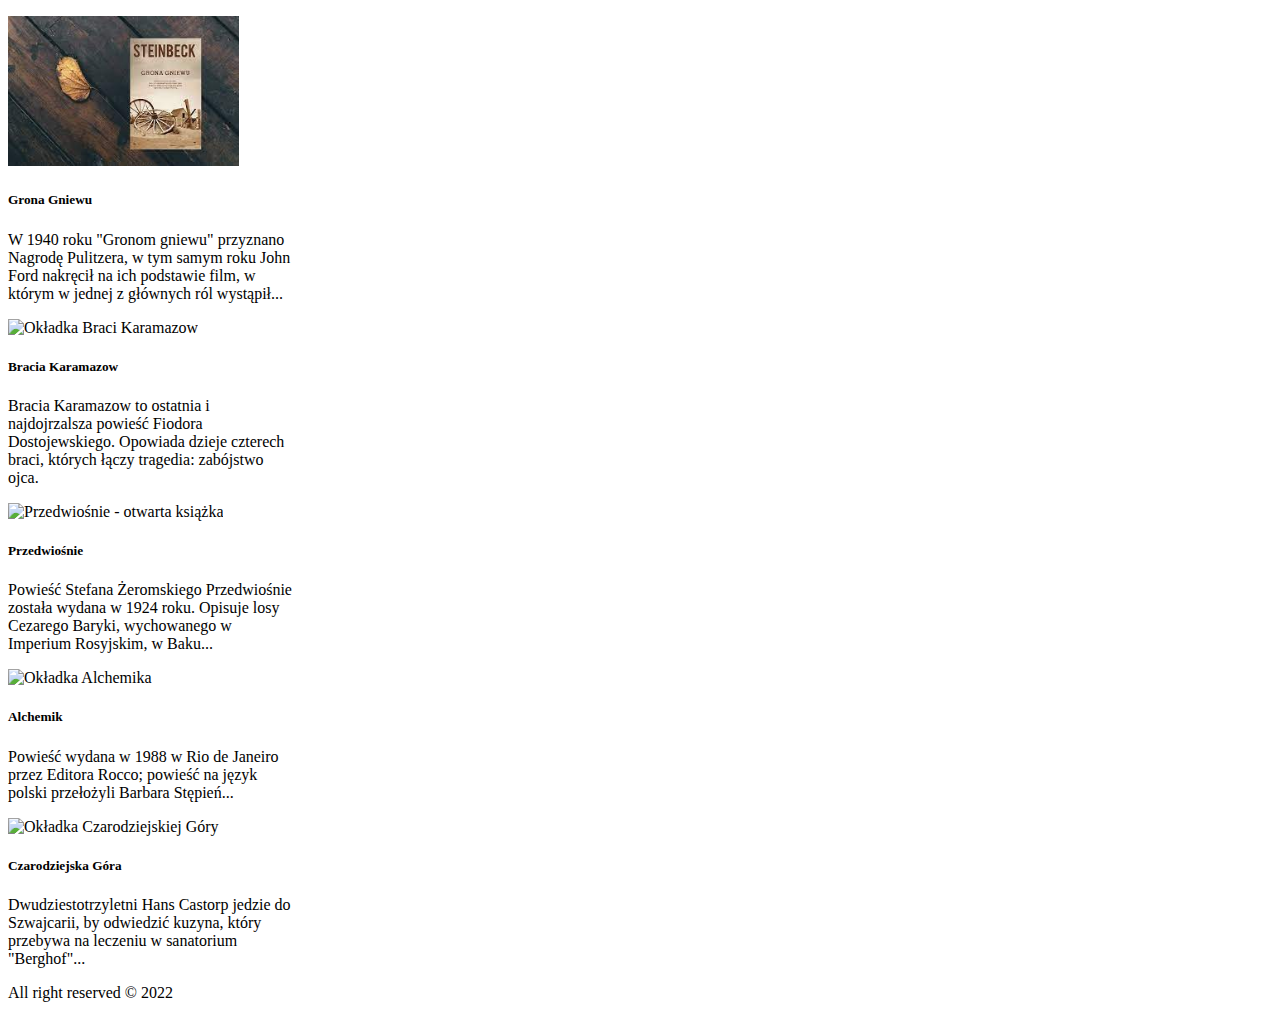
==== commit 9eaaf4a9: "<!DOCTYPE html> <html class="h-100">" ====
--- a/user.html
+++ b/user.html
@@ -1,4 +1,3 @@
- 
 <!DOCTYPE html>
 <html class="h-100">
 
@@ -262,4 +261,4 @@
 </script>
 </body>
 
-</html>
+</html>--- a/user2.css
+++ b/user2.css
@@ -1,5 +1,36 @@
 .profile-pic {
-    width: 250px;
-    height: 250px;
+    width: 200px;
+    height: 200px;
     object-fit: cover;
-}+  }
+  .form-control:focus {
+    box-shadow: 0 0 0 0.25em rgba(112, 255, 69, 0.75);
+  }
+  
+  .carousel-image {
+    object-fit: cover;
+    height: 18rem;
+  }
+  
+  .carousel-background {
+    position: absolute;
+    top: 0;
+    left: 0;
+    height: 18rem;
+    width: 100%;
+    background-image: linear-gradient(
+      to bottom,
+      rgba(245, 246, 252, 0.01),
+      50%,
+      rgba(20, 19, 20, 0.73)
+    );
+  }
+  
+  .card {
+    width: 18rem;
+  }
+  
+  .card-img-top {
+    height: 150px;
+    object-fit: cover;
+  }